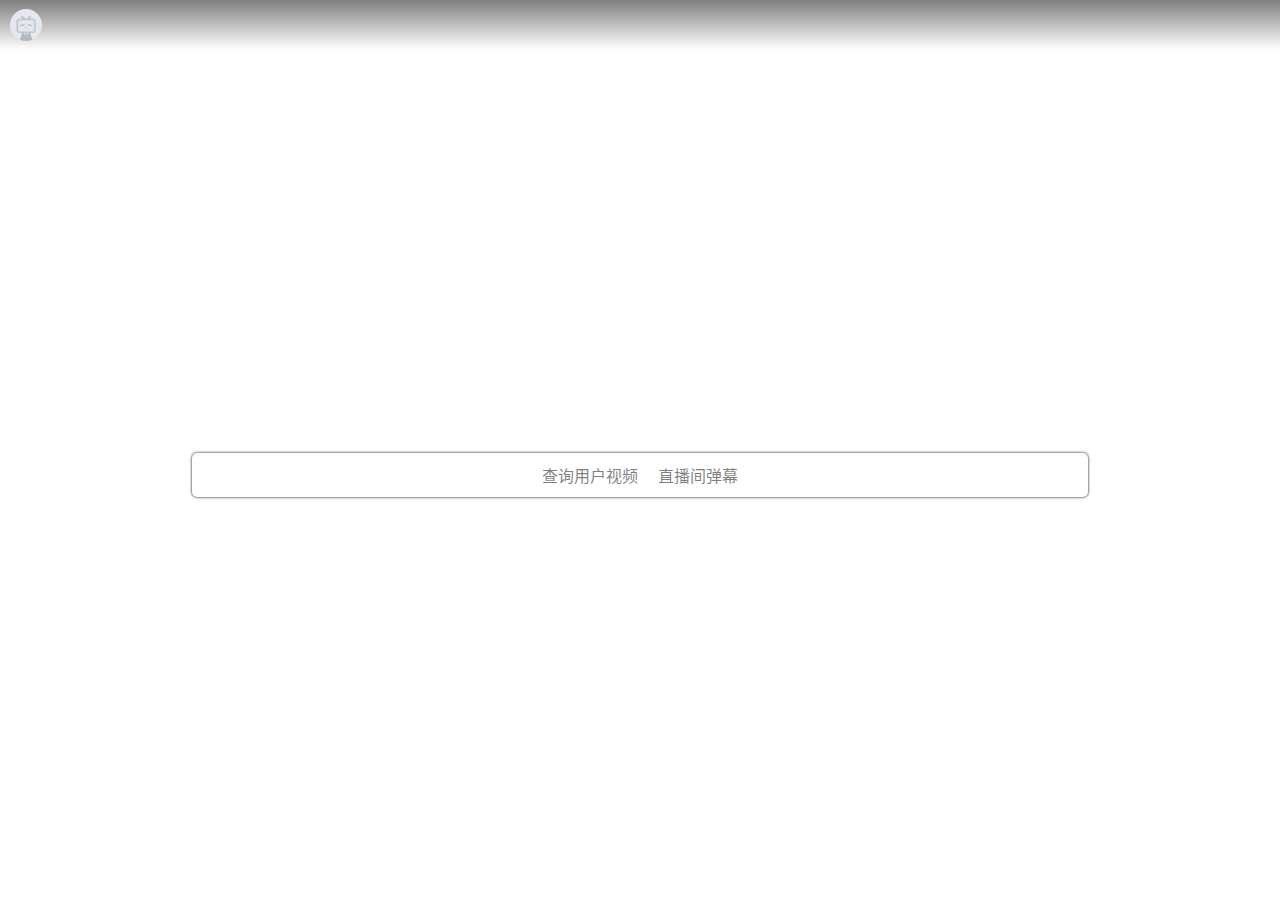
==== index.html @ 035295ad "创建仓库" ====
<!DOCTYPE html>
<html lang="zh-cn">
<head>
    <meta charset="UTF-8">
    <meta name="viewport" content="width=device-width, initial-scale=1.0">
    <script src="lib/jquery-3.7.1.js"></script>
    <script src="lib/jquery-migrate-1.4.1.js"></script>
    <script src="/lib/spark-md5.js"></script>
    <script src="/lib/lib.js"></script>
    <script src="/js/index.js"></script>
    <link rel="stylesheet" href="/css/index.css">
    <title>主页</title>
</head>
<body>
    <div class="title_bar">
        <div class="user">
            <img class="user_image" src="/img/noface.jpg" alt="" title="">
        </div>
    </div>
    <div class="content">
        <div class="module">
            <a href="/query-user-video.html" target="_blank">查询用户视频</a>
            <a href="/live-room-barrage-entrance.html" target="_blank">直播间弹幕</a>
        </div>
    </div>
</body>
</html>
---- css/index.css ----
*{
    margin: 0px;
    padding: 0px;
}
body{
    width: 100%;
    height: 100%;
    position: absolute;
    display: flex;
    flex-direction: column;
    align-items: center;
}
.title_bar{
    width: 100%;
    height: 50px;
    position: fixed;
    display: flex;
    align-items: center;
    background-image: linear-gradient(rgba(0,0,0,0.5),rgba(0,0,0,0));
    z-index: 1;
}
.user{
    display: flex;
    position: relative;
    margin-left: 10px;
    cursor: pointer;
}
.user .user_image{
    display: flex;
    position: relative;
    width: 32px;
    border-radius: 50px;
    -webkit-border-radius: 50px;
    -moz-border-radius: 50px;
    -ms-border-radius: 50px;
    -o-border-radius: 50px;
}
.content{
    display: flex;
    position: relative;
    justify-content: center;
    align-items: center;
    width: 100%;
    height: 100%;
    margin-top: 50px;
}
.content .module {
    display: flex;
    position: relative;
    flex-wrap: wrap;
    justify-content: center;
    width: 70%;
    box-shadow: 0px 0px 3px rgba(0,0,0);
    border-radius: 5px;
    -webkit-border-radius: 5px;
    -moz-border-radius: 5px;
    -ms-border-radius: 5px;
    -o-border-radius: 5px;
}
.content .module a{
    display: flex;
    position: relative;
    margin: 5px;
    padding: 5px;
    color: rgba(0,0,0,0.5);
    text-decoration: none;
}
.content .module a:hover{
    color: rgb(105, 180, 255);
}
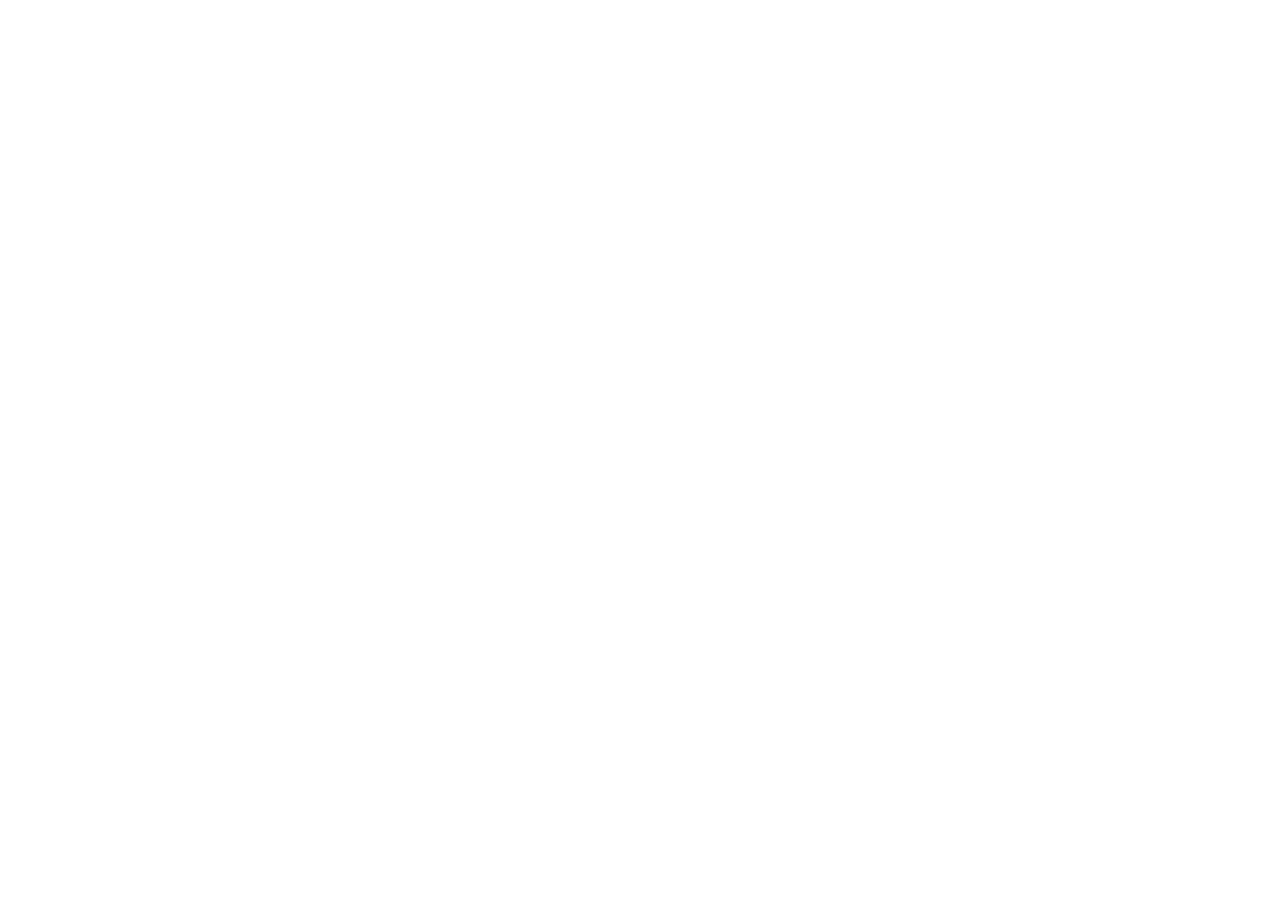
==== commit 192a294d: "重构中" ====
--- a/index.html
+++ b/index.html
@@ -3,25 +3,23 @@
 <head>
     <meta charset="UTF-8">
     <meta name="viewport" content="width=device-width, initial-scale=1.0">
-    <script src="lib/jquery-3.7.1.js"></script>
-    <script src="lib/jquery-migrate-1.4.1.js"></script>
+    <title>主页</title>
+    <link rel="stylesheet" href="/css/index.css">
+</head>
+<body>
+    <div class="top_bar">
+        <img src="/img/akari.jpg">
+        <p class="clock"></p>
+    </div>
+    <div class="content">
+        <div class="module">
+            <a href="/live-room-barrage-entrance.html">直播间弹幕</a>
+        </div>
+    </div>
+</body>
+    <script src="/lib/jquery-3.7.1.js"></script>
+    <script src="/lib/jquery-migrate-1.4.1.js"></script>
     <script src="/lib/spark-md5.js"></script>
     <script src="/lib/lib.js"></script>
     <script src="/js/index.js"></script>
-    <link rel="stylesheet" href="/css/index.css">
-    <title>主页</title>
-</head>
-<body>
-    <div class="title_bar">
-        <div class="user">
-            <img class="user_image" src="/img/noface.jpg" alt="" title="">
-        </div>
-    </div>
-    <div class="content">
-        <div class="module">
-            <a href="/query-user-video.html" target="_blank">查询用户视频</a>
-            <a href="/live-room-barrage-entrance.html" target="_blank">直播间弹幕</a>
-        </div>
-    </div>
-</body>
 </html>--- a/css/index.css
+++ b/css/index.css
@@ -3,37 +3,36 @@
     padding: 0px;
 }
 body{
+    display: flex;
+    position: absolute;
     width: 100%;
     height: 100%;
-    position: absolute;
+    background-color: #00000000;
+}
+.top_bar{
     display: flex;
-    flex-direction: column;
     align-items: center;
-}
-.title_bar{
+    position: fixed;
+    z-index: 1;
     width: 100%;
     height: 50px;
-    position: fixed;
-    display: flex;
-    align-items: center;
-    background-image: linear-gradient(rgba(0,0,0,0.5),rgba(0,0,0,0));
-    z-index: 1;
+    background-image: linear-gradient(#00000080,#00000000);
 }
-.user{
-    display: flex;
-    position: relative;
-    margin-left: 10px;
-    cursor: pointer;
-}
-.user .user_image{
-    display: flex;
-    position: relative;
+.top_bar img{
     width: 32px;
+    margin: 0px auto 0px 10px;
     border-radius: 50px;
     -webkit-border-radius: 50px;
     -moz-border-radius: 50px;
     -ms-border-radius: 50px;
     -o-border-radius: 50px;
+    cursor: pointer;
+}
+.clock{
+    display: flex;
+    position: relative;
+    margin: 0px 10px 0px auto;
+    color: #ffffffff;
 }
 .content{
     display: flex;
@@ -41,30 +40,24 @@
     justify-content: center;
     align-items: center;
     width: 100%;
-    height: 100%;
     margin-top: 50px;
 }
-.content .module {
+.module{
     display: flex;
+    flex-wrap: wrap;
     position: relative;
-    flex-wrap: wrap;
     justify-content: center;
     width: 70%;
-    box-shadow: 0px 0px 3px rgba(0,0,0);
-    border-radius: 5px;
-    -webkit-border-radius: 5px;
-    -moz-border-radius: 5px;
-    -ms-border-radius: 5px;
-    -o-border-radius: 5px;
+    padding: 5px 0px;
+    box-shadow: 0px 0px 3px;
 }
-.content .module a{
+.module a{
     display: flex;
     position: relative;
     margin: 5px;
-    padding: 5px;
-    color: rgba(0,0,0,0.5);
+    color: #00000080;
     text-decoration: none;
 }
-.content .module a:hover{
-    color: rgb(105, 180, 255);
+.module a:hover{
+    color: #0000ff;
 }